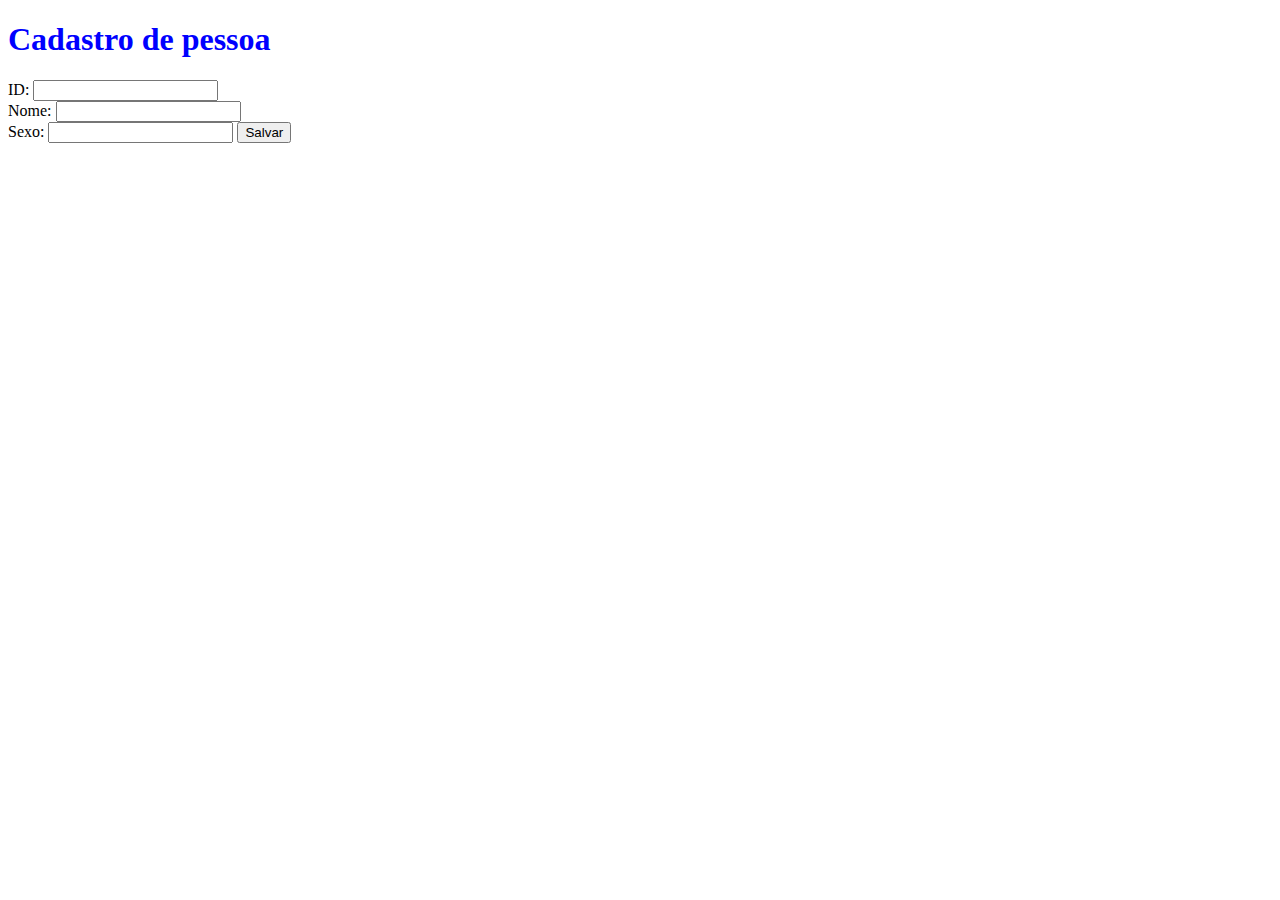
==== AppwebUC9/src/main/resources/static/index.html @ 5d4c19cf "Feito HTML" ====
<!DOCTYPE html>
<html>
<head>
    <meta charset="UTF-8">
    <title>Banco Digital SENAI</title>
    <link rel="stylesheet" type="text/css" href="Style.css">
</head>
<body>
<div>
    <h1>Cadastro de pessoa</h1>

    <form id="cadastroPessoa">
        <label for ="id">ID:</label>
        <input type="text" id="id" readonly><br>
        <label for ="nome">Nome:</label>
        <input type="text" id="nome" required><br>
        <label for ="sexo">Sexo:</label>
        <input type = "text" id = "sexo" required>
        <button type="submit">Salvar</button>

    </form>
</div>

<script src="script.js">
</script>

</body>
</html>
---- AppwebUC9/src/main/resources/static/Style.css ----
h1 {
    color : blue;
}
div {
    display : block;
}
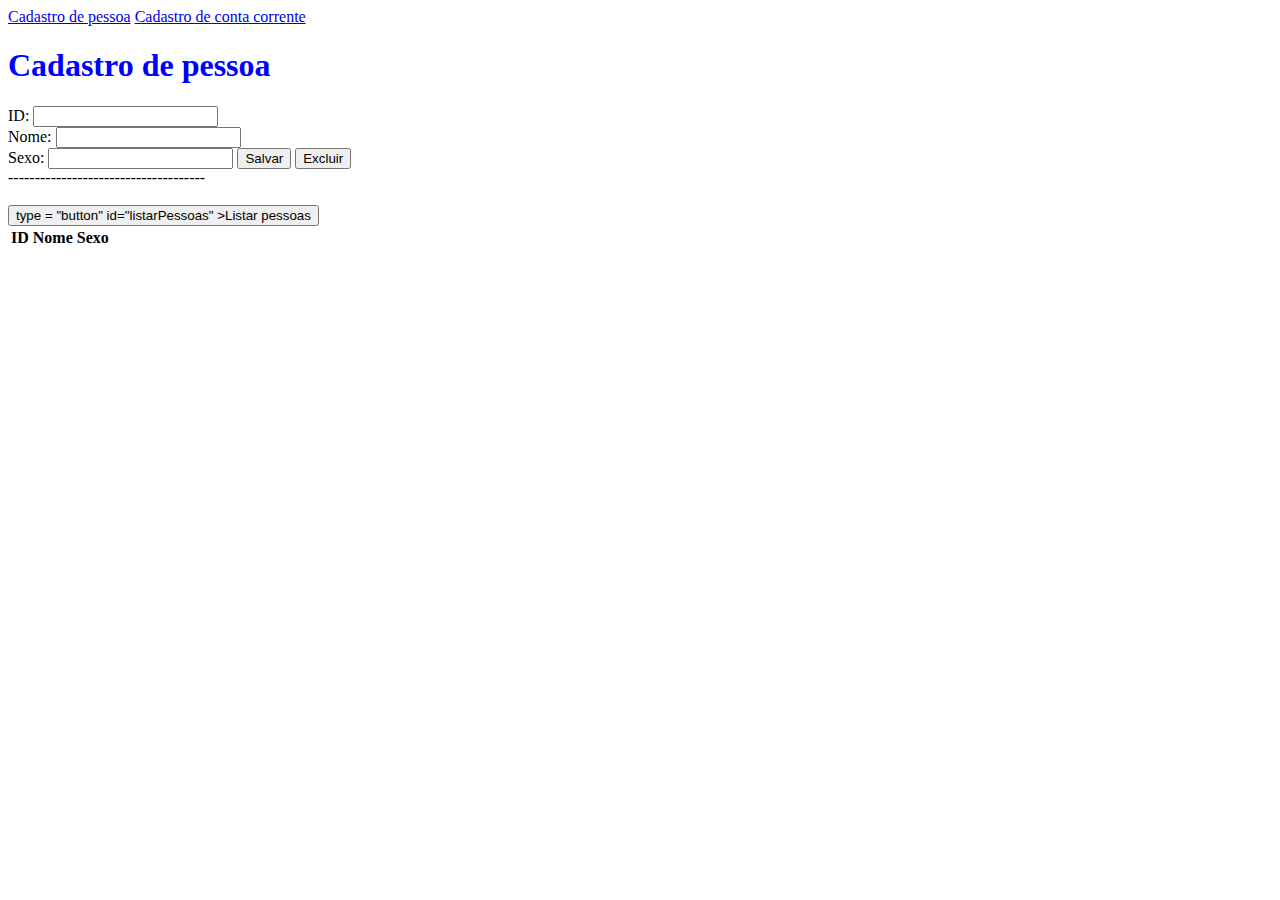
==== commit f5bda0c9: "Adicionada tabela para listar pessoas cadastradas" ====
--- a/AppwebUC9/src/main/resources/static/index.html
+++ b/AppwebUC9/src/main/resources/static/index.html
@@ -6,19 +6,44 @@
     <link rel="stylesheet" type="text/css" href="Style.css">
 </head>
 <body>
+<a href="index.html">Cadastro de pessoa</a>
+<a href="conta.html">Cadastro de conta corrente</a>
 <div>
     <h1>Cadastro de pessoa</h1>
 
     <form id="cadastroPessoa">
-        <label for ="id">ID:</label>
-        <input type="text" id="id" readonly><br>
-        <label for ="nome">Nome:</label>
-        <input type="text" id="nome" required><br>
-        <label for ="sexo">Sexo:</label>
-        <input type = "text" id = "sexo" required>
-        <button type="submit">Salvar</button>
+        <label class = "teste" for ="id">ID:</label>
+        <input type="text" id="id" name="id" readonly><br>
+        <label for ="nome">Nome: </label>
+        <input type="text" id="nome" name="name" required><br>
+        <label for ="sexo">Sexo: </label>
+        <input type = "text" id = "sexo" name="sexo" required>
+        <button type="submit"id="salvar">Salvar</button>
+        <button type="submit"id="excluir">Excluir</button>
+
 
     </form>
+</div>
+
+-------------------------------------
+<br><br>
+<div>
+    <button> type = "button" id="listarPessoas" >Listar pessoas</button>
+    <table id="tabelaPessoas">
+        <thead>
+            <tr>
+                <th>ID</th>
+                <th>Nome</th>
+                <th>Sexo</th>
+            </tr>
+        </thead>
+        <tbody>
+
+
+        </tbody>
+
+
+    </table>
 </div>
 
 <script src="script.js">
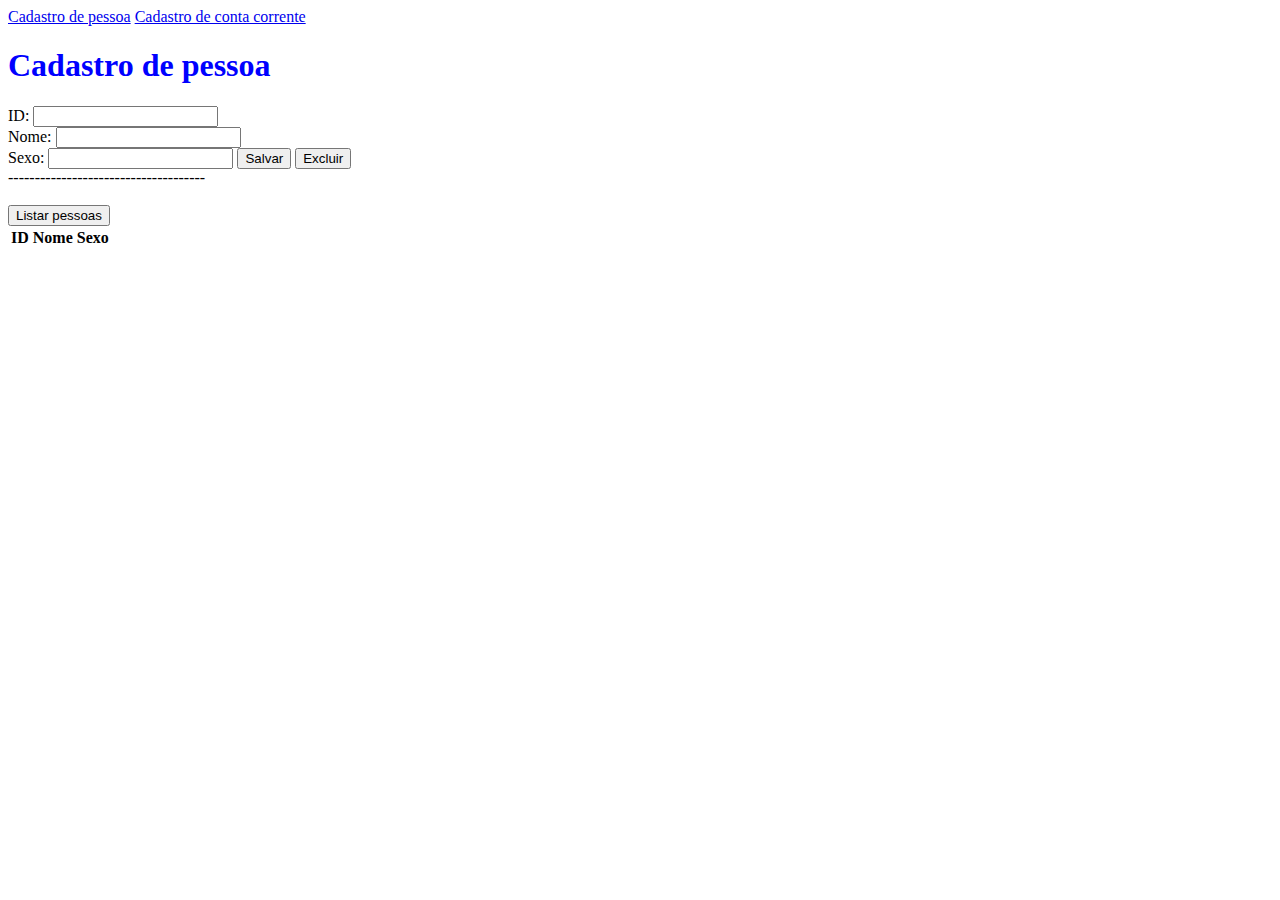
==== commit 45a930e7: "Adicionado opção de excluir pessoa" ====
--- a/AppwebUC9/src/main/resources/static/index.html
+++ b/AppwebUC9/src/main/resources/static/index.html
@@ -18,8 +18,8 @@
         <input type="text" id="nome" name="name" required><br>
         <label for ="sexo">Sexo: </label>
         <input type = "text" id = "sexo" name="sexo" required>
-        <button type="submit"id="salvar">Salvar</button>
-        <button type="submit"id="excluir">Excluir</button>
+        <button type="submit" id="salvar">Salvar</button>
+        <button type="button" id="excluir">Excluir</button>
 
 
     </form>
@@ -28,7 +28,7 @@
 -------------------------------------
 <br><br>
 <div>
-    <button> type = "button" id="listarPessoas" >Listar pessoas</button>
+    <button type = "button" id="listarPessoas" >Listar pessoas</button>
     <table id="tabelaPessoas">
         <thead>
             <tr>
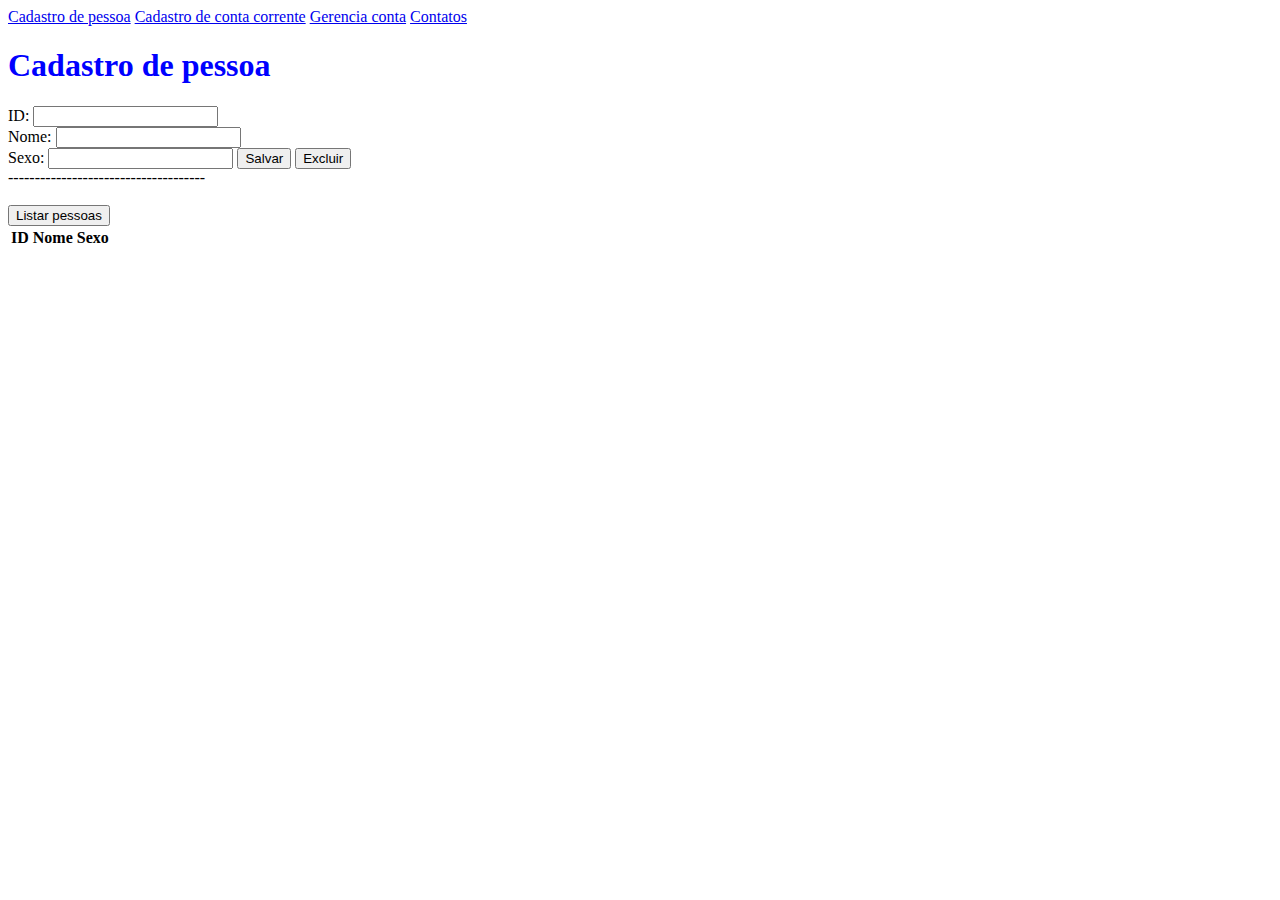
==== commit 239d16ad: "Adicionado pagina para criação de conta. Adicionado pagina para gerenciamento de conta. Adicionado p" ====
--- a/AppwebUC9/src/main/resources/static/index.html
+++ b/AppwebUC9/src/main/resources/static/index.html
@@ -8,6 +8,8 @@
 <body>
 <a href="index.html">Cadastro de pessoa</a>
 <a href="conta.html">Cadastro de conta corrente</a>
+<a href="gerencia_conta.html">Gerencia conta</a>
+<a href="contato.html">Contatos</a>
 <div>
     <h1>Cadastro de pessoa</h1>
 
@@ -46,7 +48,7 @@
     </table>
 </div>
 
-<script src="script.js">
+<script src="pessoa.js">
 </script>
 
 </body>
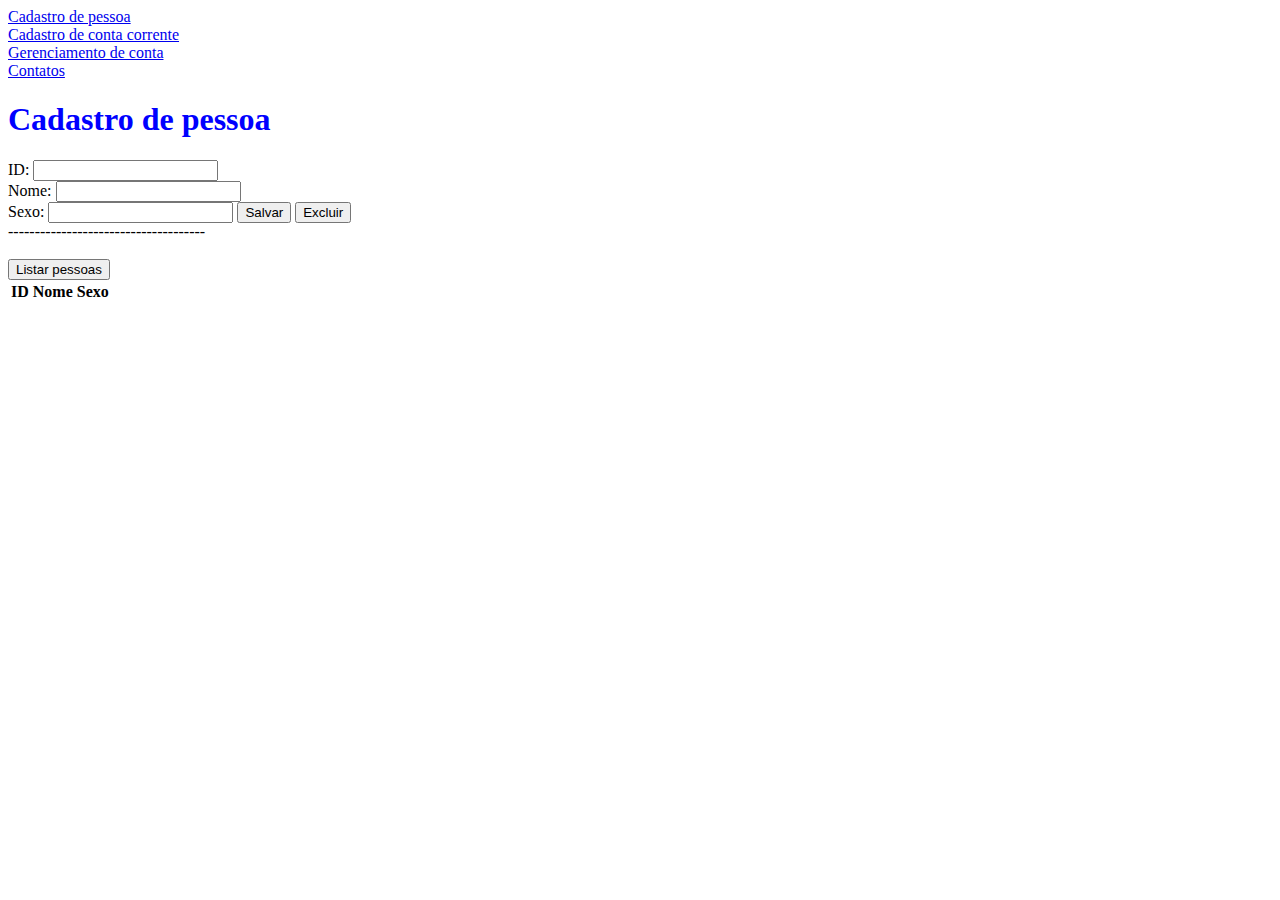
==== commit d6eaa2bc: "Pequenas alterações visuais" ====
--- a/AppwebUC9/src/main/resources/static/index.html
+++ b/AppwebUC9/src/main/resources/static/index.html
@@ -6,10 +6,10 @@
     <link rel="stylesheet" type="text/css" href="Style.css">
 </head>
 <body>
-<a href="index.html">Cadastro de pessoa</a>
-<a href="conta.html">Cadastro de conta corrente</a>
-<a href="gerencia_conta.html">Gerencia conta</a>
-<a href="contato.html">Contatos</a>
+    <a href="index.html">Cadastro de pessoa</a><br>
+    <a href="conta.html">Cadastro de conta corrente</a><br>
+    <a href="gerencia_conta.html">Gerenciamento de conta</a><br>
+    <a href="contato.html">Contatos</a>
 <div>
     <h1>Cadastro de pessoa</h1>
 
